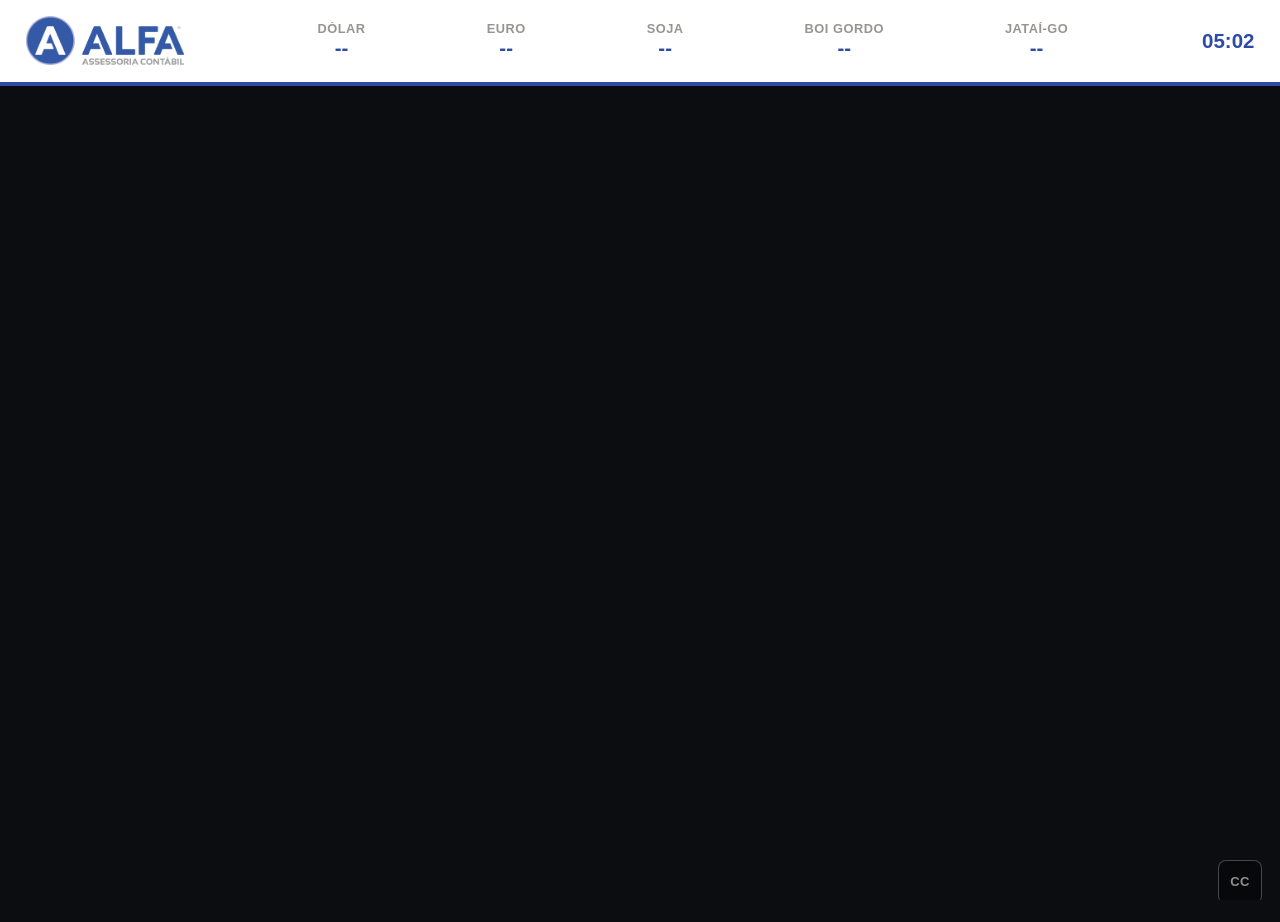
==== index.html @ 9f64c219 "versao 1" ====
<!DOCTYPE html>
<html lang="pt-BR">
<head>
<meta charset="UTF-8">
<meta name="viewport" content="width=device-width, initial-scale=1.0">
<title>Mural ALFA</title>
<link rel="stylesheet" href="style.css">
</head>
<body>

  <header class="topbar">
    <img src="assets/logo.png" alt="ALFA Assessoria Contábil" class="logo">

    <div class="indicators" id="indicators">
      <div class="indicator" id="ind-usd">
        <span class="label">Dólar</span>
        <span class="value">--</span>
      </div>
      <div class="indicator" id="ind-eur">
        <span class="label">Euro</span>
        <span class="value">--</span>
      </div>
      <div class="indicator" id="ind-soja">
        <span class="label">Soja</span>
        <span class="value">--</span>
      </div>
      <div class="indicator" id="ind-boi">
        <span class="label">Boi Gordo</span>
        <span class="value">--</span>
      </div>
      <div class="indicator" id="ind-clima">
        <span class="label">Jataí-GO</span>
        <span class="value">--</span>
      </div>
    </div>

    <div class="clock" id="clock">--:--</div>
  </header>

  <main class="video-wrap">
    <div id="yt-player"></div>
    <button id="cc-toggle" class="cc-btn" title="Ligar/desligar legenda" aria-label="Ligar/desligar legenda">CC</button>
  </main>

  <script src="https://www.youtube.com/iframe_api"></script>
  <script src="script.js"></script>
</body>
</html>
---- style.css ----
:root {
  --azul-alfa: #2E4BA6;
  --cinza-alfa: #979593;
  --bg-video: #0B0D10;
  --topbar-h: 9.5vh;
}

* { box-sizing: border-box; }

html, body {
  margin: 0;
  padding: 0;
  width: 100vw;
  height: 100vh;
  overflow: hidden;
  background: var(--bg-video);
  font-family: -apple-system, "Segoe UI", Roboto, Arial, sans-serif;
}

.topbar {
  height: var(--topbar-h);
  min-height: 64px;
  width: 100%;
  background: #FFFFFF;
  border-bottom: 4px solid var(--azul-alfa);
  display: flex;
  align-items: center;
  padding: 0 2vw;
  gap: 2vw;
}

.logo {
  height: 60%;
  max-height: 56px;
  object-fit: contain;
  flex-shrink: 0;
}

.indicators {
  flex: 1;
  display: flex;
  justify-content: space-evenly;
  align-items: center;
  gap: 1vw;
  overflow: hidden;
}

.indicator {
  display: flex;
  flex-direction: column;
  align-items: center;
  line-height: 1.15;
  min-width: 0;
}

.indicator .label {
  font-size: clamp(11px, 1vw, 15px);
  color: var(--cinza-alfa);
  font-weight: 600;
  text-transform: uppercase;
  letter-spacing: 0.04em;
  white-space: nowrap;
}

.indicator .value {
  font-size: clamp(16px, 1.6vw, 26px);
  color: var(--azul-alfa);
  font-weight: 700;
  white-space: nowrap;
}

.indicator .value.up::after { content: " ▲"; color: #1E8E3E; font-size: 0.7em; }
.indicator .value.down::after { content: " ▼"; color: #C5221F; font-size: 0.7em; }

.clock {
  font-size: clamp(16px, 1.6vw, 26px);
  font-weight: 700;
  color: var(--azul-alfa);
  flex-shrink: 0;
  font-variant-numeric: tabular-nums;
}

.video-wrap {
  position: relative;
  width: 100%;
  height: calc(100vh - var(--topbar-h));
  min-height: calc(100vh - 64px);
  background: var(--bg-video);
}

#yt-player {
  width: 100%;
  height: 100%;
}

#yt-player iframe {
  width: 100%;
  height: 100%;
  display: block;
}

/* Botão discreto de legenda: baixo contraste em repouso, some quase por completo,
   fica bem visível ao passar o mouse (a box tem mouse ligado) */
.cc-btn {
  position: absolute;
  bottom: 18px;
  right: 18px;
  width: 44px;
  height: 44px;
  border-radius: 8px;
  border: 1px solid rgba(255,255,255,0.25);
  background: rgba(0,0,0,0.35);
  color: rgba(255,255,255,0.55);
  font-size: 13px;
  font-weight: 700;
  letter-spacing: 0.03em;
  cursor: pointer;
  backdrop-filter: blur(2px);
  transition: all 0.15s ease;
  z-index: 10;
}

.cc-btn:hover {
  background: rgba(0,0,0,0.75);
  color: #fff;
  border-color: rgba(255,255,255,0.6);
}

.cc-btn.active {
  background: var(--azul-alfa);
  color: #fff;
  border-color: var(--azul-alfa);
  opacity: 0.9;
}
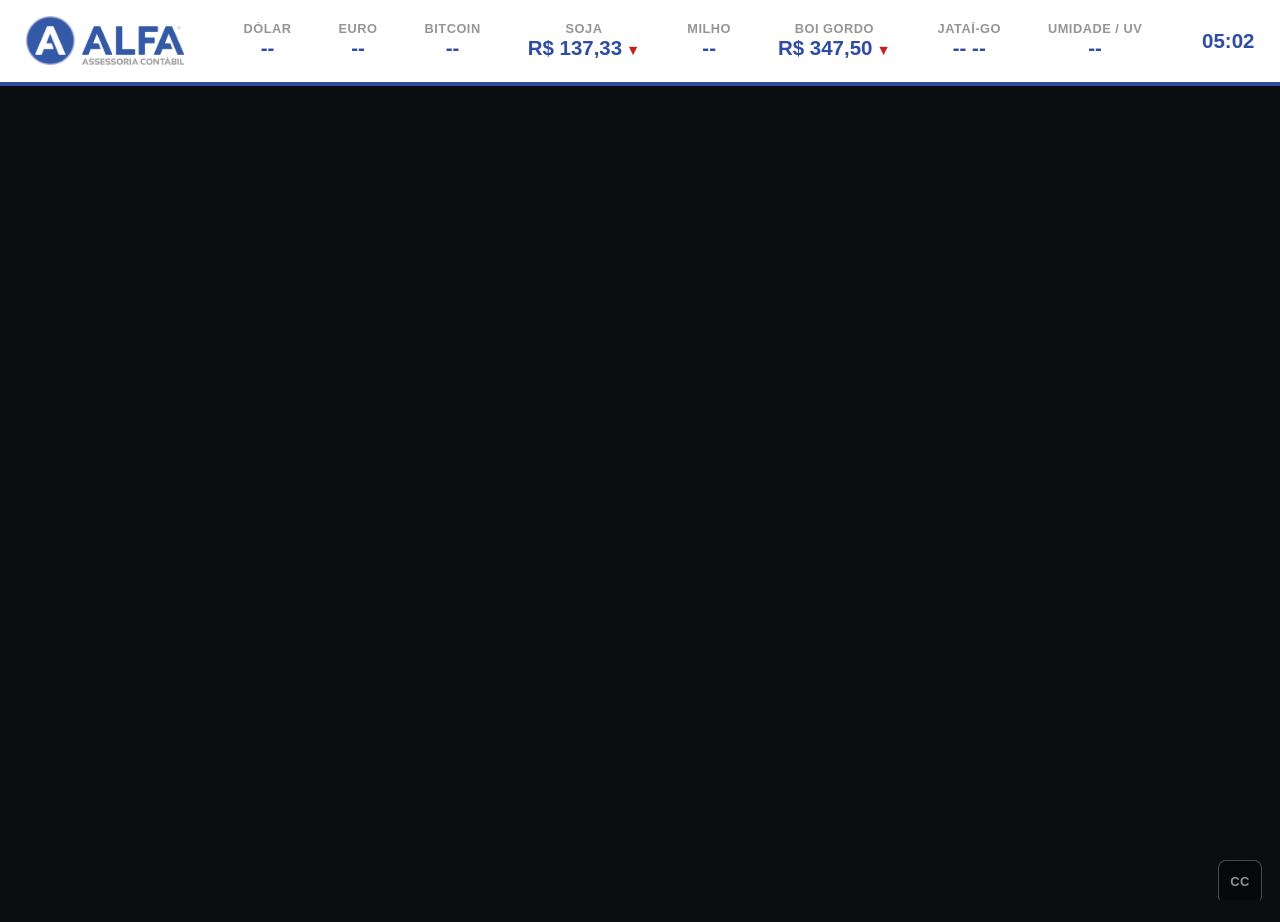
==== commit a57bfab0: "Update index.html" ====
--- a/index.html
+++ b/index.html
@@ -20,8 +20,16 @@
         <span class="label">Euro</span>
         <span class="value">--</span>
       </div>
+      <div class="indicator" id="ind-btc">
+        <span class="label">Bitcoin</span>
+        <span class="value">--</span>
+      </div>
       <div class="indicator" id="ind-soja">
         <span class="label">Soja</span>
+        <span class="value">--</span>
+      </div>
+      <div class="indicator" id="ind-milho">
+        <span class="label">Milho</span>
         <span class="value">--</span>
       </div>
       <div class="indicator" id="ind-boi">
@@ -30,6 +38,10 @@
       </div>
       <div class="indicator" id="ind-clima">
         <span class="label">Jataí-GO</span>
+        <span class="value"><span class="weather-icon" id="clima-icone">--</span> --</span>
+      </div>
+      <div class="indicator" id="ind-umidade">
+        <span class="label">Umidade / UV</span>
         <span class="value">--</span>
       </div>
     </div>
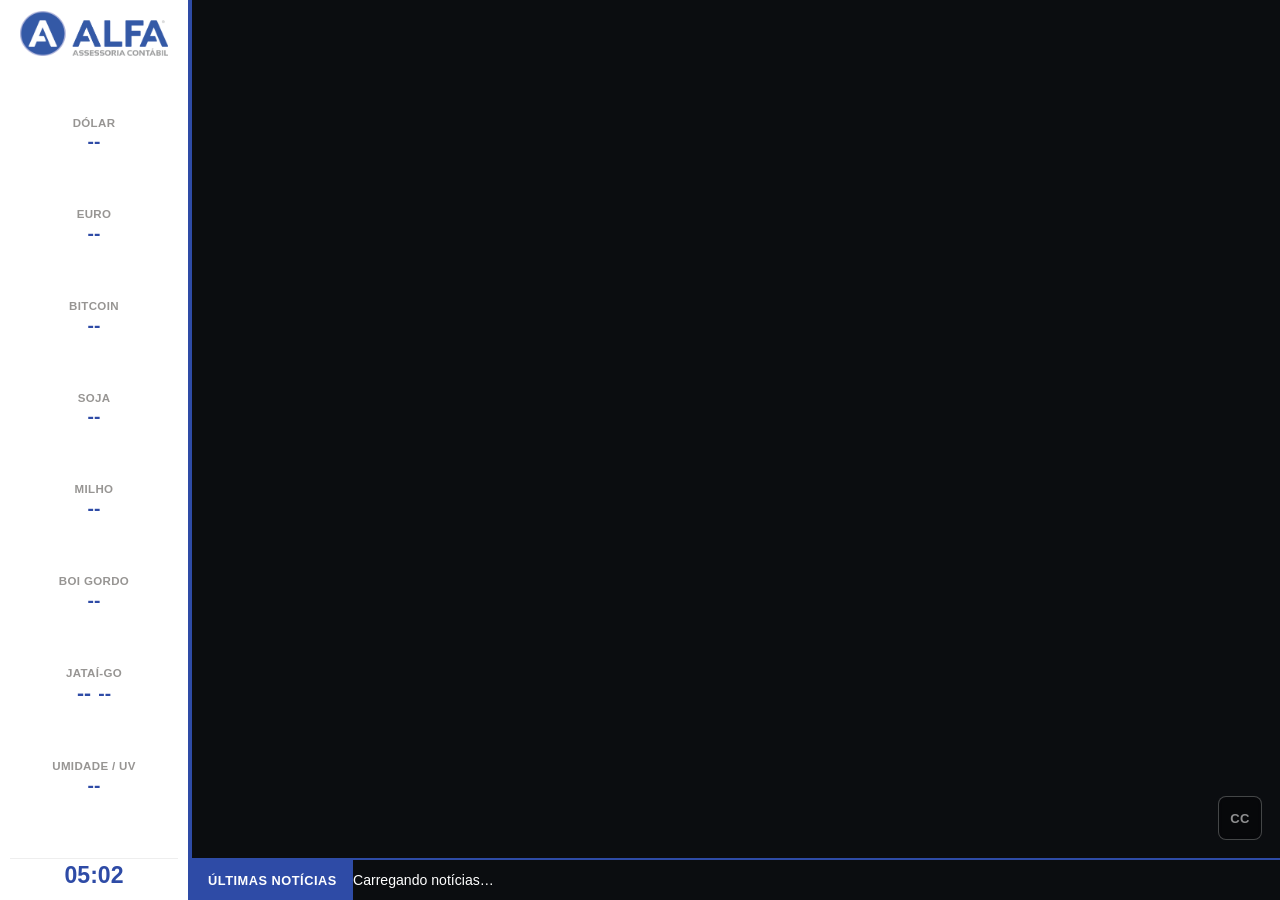
==== commit f645cd5e: "Add files via upload" ====
--- a/index.html
+++ b/index.html
@@ -8,51 +8,66 @@
 </head>
 <body>
 
-  <header class="topbar">
-    <img src="assets/logo.png" alt="ALFA Assessoria Contábil" class="logo">
+  <div class="layout">
 
-    <div class="indicators" id="indicators">
-      <div class="indicator" id="ind-usd">
-        <span class="label">Dólar</span>
-        <span class="value">--</span>
+    <aside class="sidebar">
+      <img src="assets/logo.png" alt="ALFA Assessoria Contábil" class="logo">
+
+      <div class="indicators" id="indicators">
+        <div class="indicator" id="ind-usd">
+          <span class="label">Dólar</span>
+          <span class="value">--</span>
+        </div>
+        <div class="indicator" id="ind-eur">
+          <span class="label">Euro</span>
+          <span class="value">--</span>
+        </div>
+        <div class="indicator" id="ind-btc">
+          <span class="label">Bitcoin</span>
+          <span class="value">--</span>
+        </div>
+        <div class="indicator" id="ind-soja">
+          <span class="label">Soja</span>
+          <span class="value">--</span>
+        </div>
+        <div class="indicator" id="ind-milho">
+          <span class="label">Milho</span>
+          <span class="value">--</span>
+        </div>
+        <div class="indicator" id="ind-boi">
+          <span class="label">Boi Gordo</span>
+          <span class="value">--</span>
+        </div>
+        <div class="indicator" id="ind-clima">
+          <span class="label">Jataí-GO</span>
+          <span class="value"><span class="weather-icon" id="clima-icone">--</span> --</span>
+        </div>
+        <div class="indicator" id="ind-umidade">
+          <span class="label">Umidade / UV</span>
+          <span class="value">--</span>
+        </div>
       </div>
-      <div class="indicator" id="ind-eur">
-        <span class="label">Euro</span>
-        <span class="value">--</span>
+
+      <div class="clock" id="clock">--:--</div>
+    </aside>
+
+    <main class="main-area">
+      <div class="video-wrap">
+        <div id="yt-player"></div>
+        <button id="cc-toggle" class="cc-btn" title="Ligar/desligar legenda" aria-label="Ligar/desligar legenda">CC</button>
       </div>
-      <div class="indicator" id="ind-btc">
-        <span class="label">Bitcoin</span>
-        <span class="value">--</span>
+
+      <div class="ticker">
+        <div class="ticker-label">Últimas notícias</div>
+        <div class="ticker-track-wrap">
+          <div class="ticker-track" id="ticker-track">
+            <span class="ticker-item">Carregando notícias…</span>
+          </div>
+        </div>
       </div>
-      <div class="indicator" id="ind-soja">
-        <span class="label">Soja</span>
-        <span class="value">--</span>
-      </div>
-      <div class="indicator" id="ind-milho">
-        <span class="label">Milho</span>
-        <span class="value">--</span>
-      </div>
-      <div class="indicator" id="ind-boi">
-        <span class="label">Boi Gordo</span>
-        <span class="value">--</span>
-      </div>
-      <div class="indicator" id="ind-clima">
-        <span class="label">Jataí-GO</span>
-        <span class="value"><span class="weather-icon" id="clima-icone">--</span> --</span>
-      </div>
-      <div class="indicator" id="ind-umidade">
-        <span class="label">Umidade / UV</span>
-        <span class="value">--</span>
-      </div>
-    </div>
+    </main>
 
-    <div class="clock" id="clock">--:--</div>
-  </header>
-
-  <main class="video-wrap">
-    <div id="yt-player"></div>
-    <button id="cc-toggle" class="cc-btn" title="Ligar/desligar legenda" aria-label="Ligar/desligar legenda">CC</button>
-  </main>
+  </div>
 
   <script src="https://www.youtube.com/iframe_api"></script>
   <script src="script.js"></script>
--- a/style.css
+++ b/style.css
@@ -2,7 +2,9 @@
   --azul-alfa: #2E4BA6;
   --cinza-alfa: #979593;
   --bg-video: #0B0D10;
-  --topbar-h: 9.5vh;
+  --sidebar-w: 15vw;
+  --sidebar-min: 170px;
+  --ticker-h: 42px;
 }
 
 * { box-sizing: border-box; }
@@ -17,31 +19,44 @@
   font-family: -apple-system, "Segoe UI", Roboto, Arial, sans-serif;
 }
 
-.topbar {
-  height: var(--topbar-h);
-  min-height: 64px;
-  width: 100%;
+.layout {
+  display: flex;
+  width: 100%;
+  height: 100%;
+}
+
+/* ---------- Barra lateral ---------- */
+.sidebar {
+  width: var(--sidebar-w);
+  min-width: var(--sidebar-min);
+  flex-shrink: 0;
+  height: 100%;
   background: #FFFFFF;
-  border-bottom: 4px solid var(--azul-alfa);
-  display: flex;
-  align-items: center;
-  padding: 0 2vw;
-  gap: 2vw;
+  border-right: 4px solid var(--azul-alfa);
+  display: flex;
+  flex-direction: column;
+  align-items: center;
+  padding: 1.2vh 0.8vw;
+  gap: 1.2vh;
+  overflow: hidden;
 }
 
 .logo {
-  height: 60%;
-  max-height: 56px;
+  width: 88%;
+  max-width: 220px;
+  height: auto;
   object-fit: contain;
   flex-shrink: 0;
 }
 
 .indicators {
   flex: 1;
-  display: flex;
+  width: 100%;
+  display: flex;
+  flex-direction: column;
   justify-content: space-evenly;
   align-items: center;
-  gap: 1vw;
+  gap: 0.6vh;
   overflow: hidden;
 }
 
@@ -49,42 +64,60 @@
   display: flex;
   flex-direction: column;
   align-items: center;
-  line-height: 1.15;
-  min-width: 0;
+  line-height: 1.2;
+  width: 100%;
 }
 
 .indicator .label {
-  font-size: clamp(11px, 1vw, 15px);
+  font-size: clamp(11px, 0.9vw, 15px);
   color: var(--cinza-alfa);
   font-weight: 600;
   text-transform: uppercase;
-  letter-spacing: 0.04em;
+  letter-spacing: 0.03em;
   white-space: nowrap;
 }
 
 .indicator .value {
-  font-size: clamp(16px, 1.6vw, 26px);
+  font-size: clamp(16px, 1.5vw, 24px);
   color: var(--azul-alfa);
   font-weight: 700;
   white-space: nowrap;
+}
+
+.weather-icon {
+  font-size: 1.1em;
+  margin-right: 2px;
 }
 
 .indicator .value.up::after { content: " ▲"; color: #1E8E3E; font-size: 0.7em; }
 .indicator .value.down::after { content: " ▼"; color: #C5221F; font-size: 0.7em; }
 
 .clock {
-  font-size: clamp(16px, 1.6vw, 26px);
+  font-size: clamp(18px, 1.8vw, 28px);
   font-weight: 700;
   color: var(--azul-alfa);
   flex-shrink: 0;
   font-variant-numeric: tabular-nums;
+  padding-top: 0.4vh;
+  border-top: 1px solid #eee;
+  width: 100%;
+  text-align: center;
+}
+
+/* ---------- Área principal (vídeo + ticker) ---------- */
+.main-area {
+  flex: 1;
+  height: 100%;
+  display: flex;
+  flex-direction: column;
+  min-width: 0;
 }
 
 .video-wrap {
   position: relative;
   width: 100%;
-  height: calc(100vh - var(--topbar-h));
-  min-height: calc(100vh - 64px);
+  flex: 1;
+  min-height: 0;
   background: var(--bg-video);
 }
 
@@ -99,8 +132,7 @@
   display: block;
 }
 
-/* Botão discreto de legenda: baixo contraste em repouso, some quase por completo,
-   fica bem visível ao passar o mouse (a box tem mouse ligado) */
+/* Botão discreto de legenda */
 .cc-btn {
   position: absolute;
   bottom: 18px;
@@ -132,3 +164,85 @@
   border-color: var(--azul-alfa);
   opacity: 0.9;
 }
+
+.espera-overlay {
+  position: absolute;
+  inset: 0;
+  background: var(--bg-video);
+  display: flex;
+  align-items: center;
+  justify-content: center;
+  z-index: 5;
+}
+
+.espera-overlay span {
+  color: rgba(255, 255, 255, 0.7);
+  font-size: clamp(18px, 2vw, 32px);
+  font-weight: 600;
+  letter-spacing: 0.02em;
+}
+
+/* ---------- Faixa de notícias (ticker) ---------- */
+.ticker {
+  height: var(--ticker-h);
+  flex-shrink: 0;
+  display: flex;
+  align-items: stretch;
+  background: #0B0D10;
+  border-top: 2px solid var(--azul-alfa);
+  overflow: hidden;
+}
+
+.ticker-label {
+  flex-shrink: 0;
+  display: flex;
+  align-items: center;
+  padding: 0 16px;
+  background: var(--azul-alfa);
+  color: #fff;
+  font-weight: 700;
+  font-size: clamp(11px, 1vw, 14px);
+  text-transform: uppercase;
+  letter-spacing: 0.04em;
+  white-space: nowrap;
+}
+
+.ticker-track-wrap {
+  flex: 1;
+  overflow: hidden;
+  position: relative;
+  display: flex;
+  align-items: center;
+}
+
+.ticker-track {
+  display: flex;
+  align-items: center;
+  white-space: nowrap;
+  will-change: transform;
+  animation: ticker-scroll linear infinite;
+  animation-duration: 90s;
+}
+
+.ticker-item {
+  color: #fff;
+  font-size: clamp(13px, 1.1vw, 18px);
+  padding: 0 3vw 0 0;
+}
+
+.ticker-item::before {
+  content: "•";
+  color: var(--azul-alfa);
+  margin-right: 3vw;
+  font-weight: 700;
+}
+
+.ticker-item:first-child::before {
+  content: "";
+  margin-right: 0;
+}
+
+@keyframes ticker-scroll {
+  from { transform: translateX(0); }
+  to { transform: translateX(-50%); }
+}
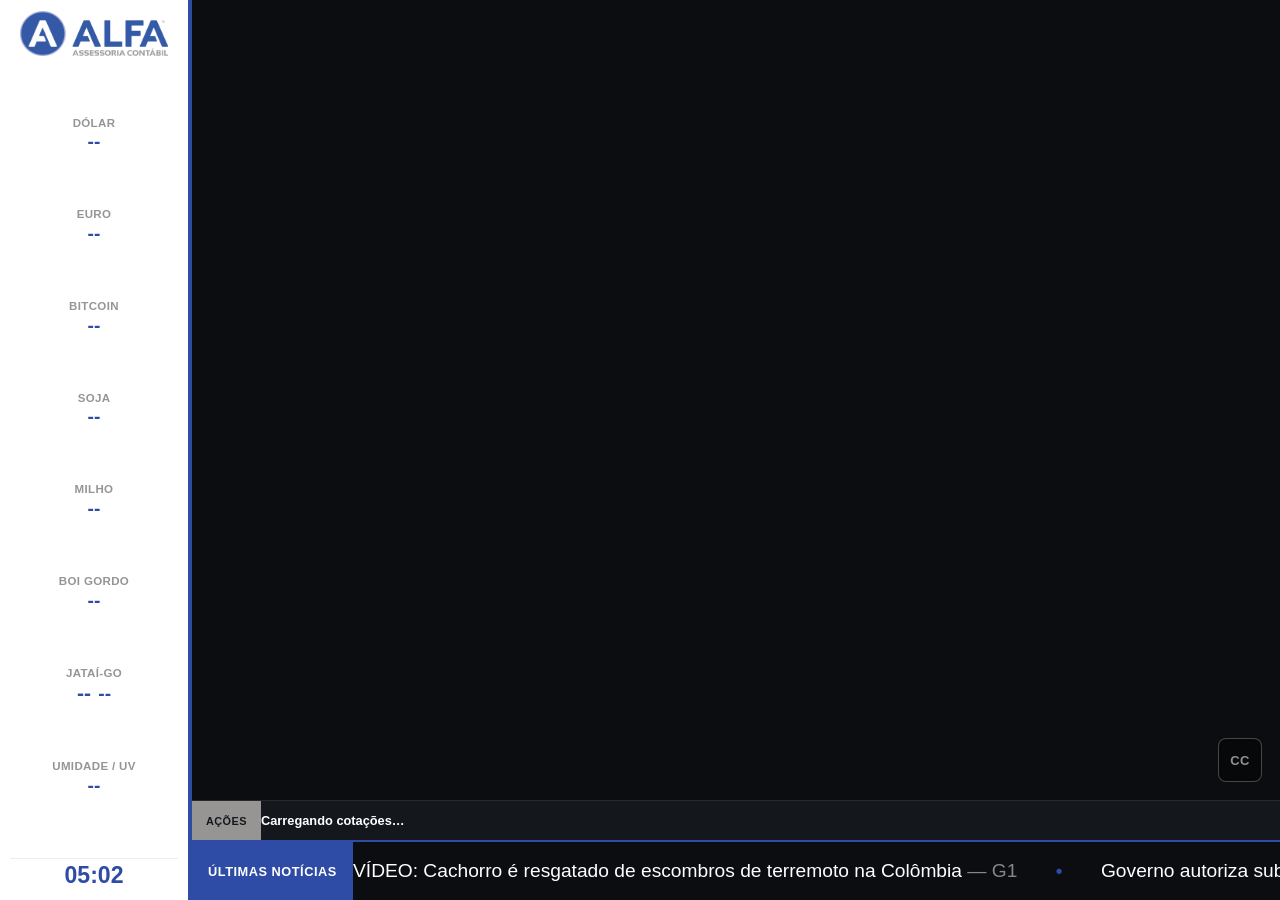
==== commit ee0eef8a: "Add files via upload" ====
--- a/index.html
+++ b/index.html
@@ -57,6 +57,15 @@
         <button id="cc-toggle" class="cc-btn" title="Ligar/desligar legenda" aria-label="Ligar/desligar legenda">CC</button>
       </div>
 
+      <div class="stocks-ticker">
+        <div class="stocks-label">Ações</div>
+        <div class="stocks-track-wrap">
+          <div class="stocks-track" id="stocks-track">
+            <span class="stock-item">Carregando cotações…</span>
+          </div>
+        </div>
+      </div>
+
       <div class="ticker">
         <div class="ticker-label">Últimas notícias</div>
         <div class="ticker-track-wrap">
--- a/style.css
+++ b/style.css
@@ -4,7 +4,8 @@
   --bg-video: #0B0D10;
   --sidebar-w: 15vw;
   --sidebar-min: 170px;
-  --ticker-h: 42px;
+  --ticker-h: 60px;
+  --stocks-h: 40px;
 }
 
 * { box-sizing: border-box; }
@@ -226,7 +227,7 @@
 
 .ticker-item {
   color: #fff;
-  font-size: clamp(13px, 1.1vw, 18px);
+  font-size: clamp(16px, 1.5vw, 24px);
   padding: 0 3vw 0 0;
 }
 
@@ -242,6 +243,81 @@
   margin-right: 0;
 }
 
+/* ---------- Faixa de ações (B3 + EUA) ---------- */
+.stocks-ticker {
+  height: var(--stocks-h);
+  flex-shrink: 0;
+  display: flex;
+  align-items: stretch;
+  background: #14171C;
+  border-top: 1px solid rgba(255,255,255,0.08);
+  overflow: hidden;
+}
+
+.stocks-label {
+  flex-shrink: 0;
+  display: flex;
+  align-items: center;
+  padding: 0 14px;
+  background: var(--cinza-alfa);
+  color: #14171C;
+  font-weight: 700;
+  font-size: clamp(10px, 0.85vw, 12px);
+  text-transform: uppercase;
+  letter-spacing: 0.04em;
+  white-space: nowrap;
+}
+
+.stocks-track-wrap {
+  flex: 1;
+  overflow: hidden;
+  position: relative;
+  display: flex;
+  align-items: center;
+}
+
+.stocks-track {
+  display: flex;
+  align-items: center;
+  white-space: nowrap;
+  will-change: transform;
+  animation: ticker-scroll linear infinite;
+  animation-duration: 60s;
+}
+
+.stock-item {
+  font-size: clamp(12px, 1vw, 15px);
+  padding: 0 2.2vw 0 0;
+  color: #fff;
+  font-weight: 600;
+}
+
+.stock-item .ticker { font-weight: 700; }
+
+.stock-item .var-up { color: #4CC98A; }
+.stock-item .var-down { color: #F0736E; }
+
+.stock-group-tag {
+  display: inline-block;
+  font-size: 0.7em;
+  font-weight: 700;
+  padding: 1px 6px;
+  border-radius: 4px;
+  margin-right: 2.2vw;
+  text-transform: uppercase;
+  letter-spacing: 0.03em;
+}
+
+.stock-group-tag.br {
+  background: var(--azul-alfa);
+  color: #fff;
+}
+
+.stock-group-tag.us {
+  background: #3C8C5E;
+  color: #fff;
+}
+
 @keyframes ticker-scroll {
   from { transform: translateX(0); }
   to { transform: translateX(-50%); }
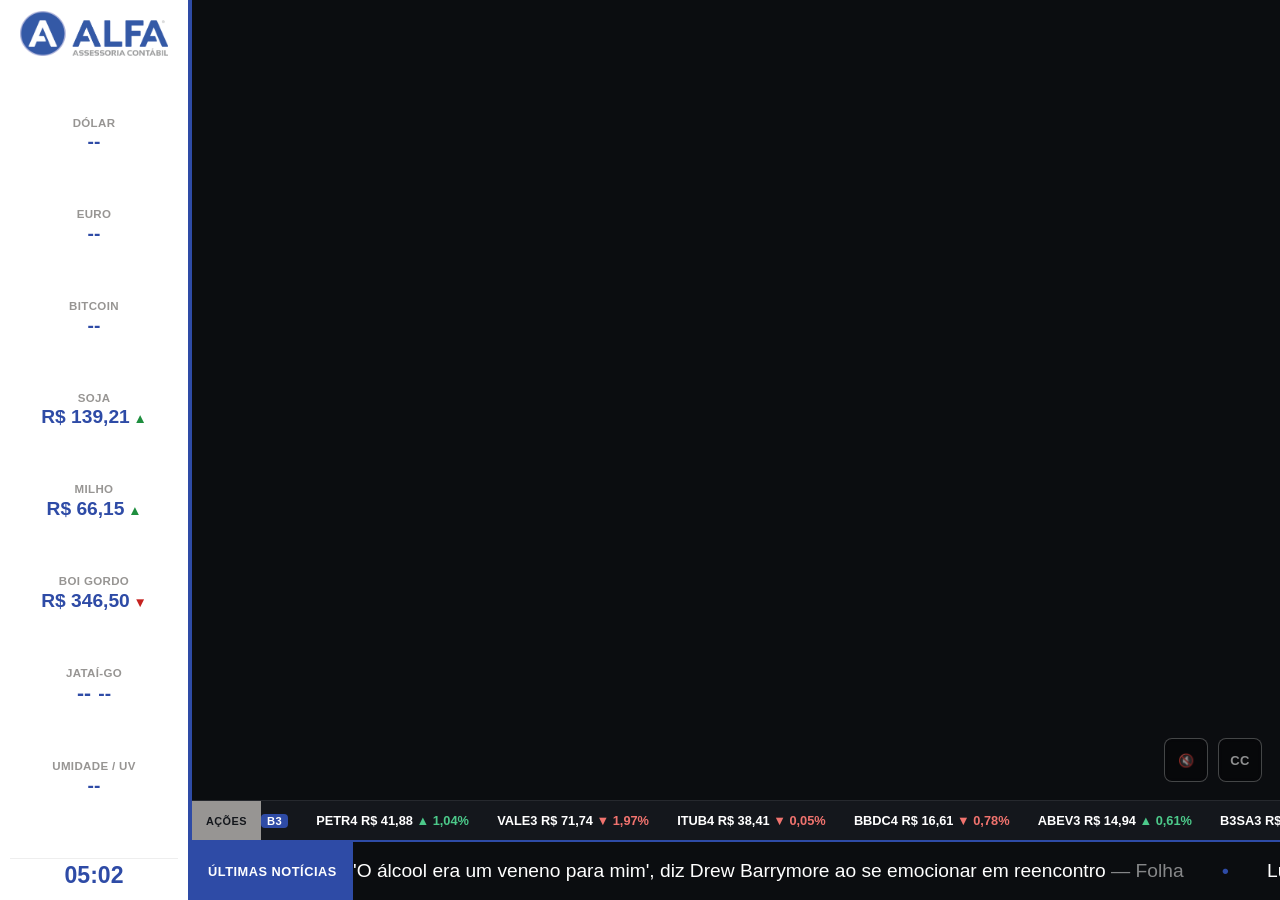
==== commit c952dbc7: "Add files via upload" ====
--- a/index.html
+++ b/index.html
@@ -55,6 +55,7 @@
       <div class="video-wrap">
         <div id="yt-player"></div>
         <button id="cc-toggle" class="cc-btn" title="Ligar/desligar legenda" aria-label="Ligar/desligar legenda">CC</button>
+        <button id="audio-toggle" class="cc-btn" title="Ligar/desligar som (começa mudo)" aria-label="Ligar/desligar som">🔇</button>
       </div>
 
       <div class="stocks-ticker">
--- a/style.css
+++ b/style.css
@@ -166,6 +166,11 @@
   opacity: 0.9;
 }
 
+/* Botão de áudio fica ao lado do botão de legenda */
+#audio-toggle {
+  right: 72px;
+}
+
 .espera-overlay {
   position: absolute;
   inset: 0;
@@ -292,7 +297,7 @@
   font-weight: 600;
 }
 
-.stock-item .ticker { font-weight: 700; }
+.stock-item .stock-symbol { font-weight: 700; }
 
 .stock-item .var-up { color: #4CC98A; }
 .stock-item .var-down { color: #F0736E; }
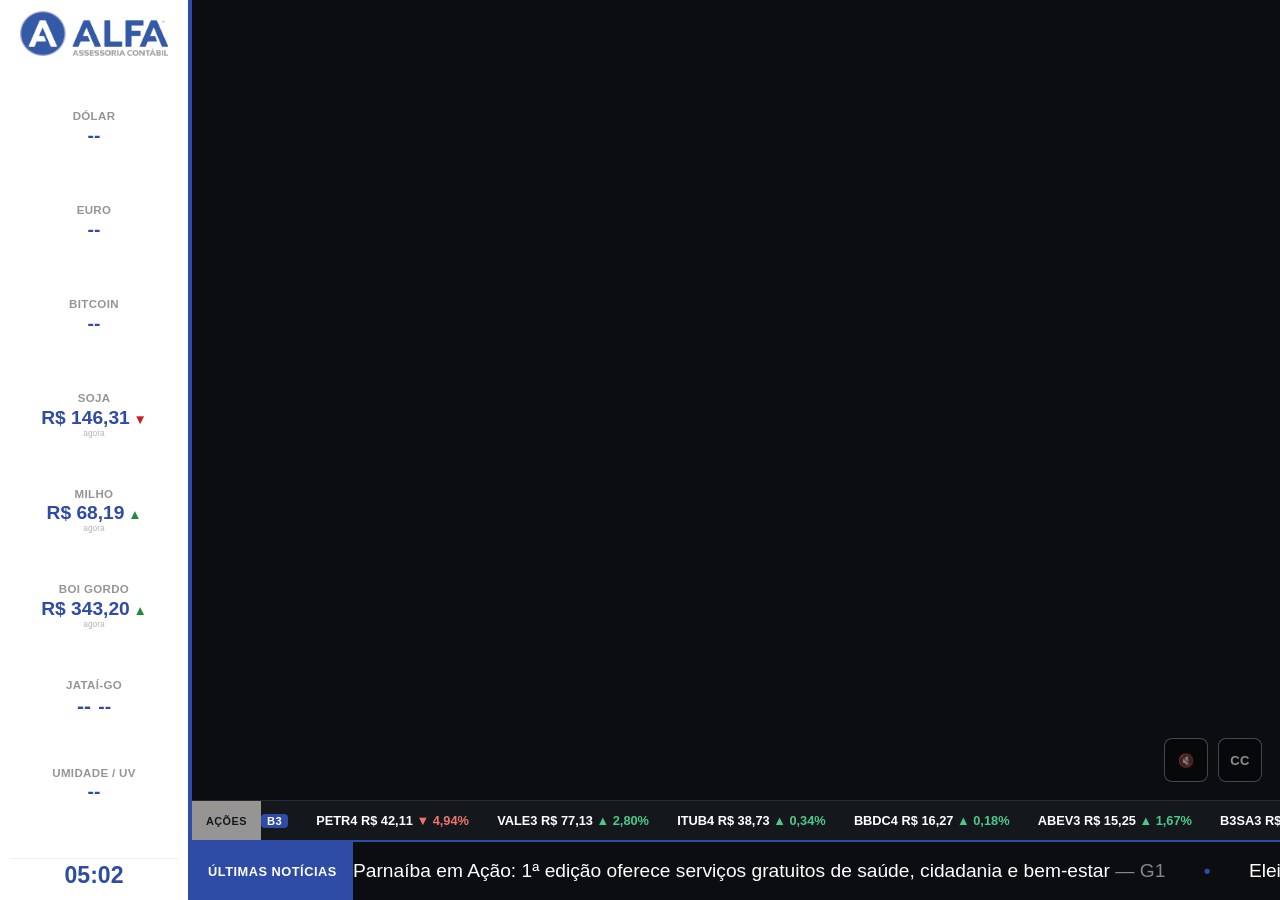
==== commit a05e15d0: "Add files via upload" ====
--- a/index.html
+++ b/index.html
@@ -17,26 +17,32 @@
         <div class="indicator" id="ind-usd">
           <span class="label">Dólar</span>
           <span class="value">--</span>
+          <span class="updated-at"></span>
         </div>
         <div class="indicator" id="ind-eur">
           <span class="label">Euro</span>
           <span class="value">--</span>
+          <span class="updated-at"></span>
         </div>
         <div class="indicator" id="ind-btc">
           <span class="label">Bitcoin</span>
           <span class="value">--</span>
+          <span class="updated-at"></span>
         </div>
         <div class="indicator" id="ind-soja">
           <span class="label">Soja</span>
           <span class="value">--</span>
+          <span class="updated-at"></span>
         </div>
         <div class="indicator" id="ind-milho">
           <span class="label">Milho</span>
           <span class="value">--</span>
+          <span class="updated-at"></span>
         </div>
         <div class="indicator" id="ind-boi">
           <span class="label">Boi Gordo</span>
           <span class="value">--</span>
+          <span class="updated-at"></span>
         </div>
         <div class="indicator" id="ind-clima">
           <span class="label">Jataí-GO</span>
--- a/style.css
+++ b/style.css
@@ -92,6 +92,23 @@
 
 .indicator .value.up::after { content: " ▲"; color: #1E8E3E; font-size: 0.7em; }
 .indicator .value.down::after { content: " ▼"; color: #C5221F; font-size: 0.7em; }
+
+/* "Atualizado há Xmin" — some quando ainda não há valor, fica sutil quando
+   tudo está em dia, e chama atenção (âmbar) se passar do limite esperado
+   sem uma atualização nova (ver LIMITE_ALERTA_MIN no script.js). */
+.indicator .updated-at {
+  font-size: clamp(8px, 0.65vw, 10px);
+  color: var(--cinza-alfa);
+  opacity: 0.7;
+  white-space: nowrap;
+  min-height: 1em;
+}
+
+.indicator .updated-at.stale {
+  color: #C97A00;
+  opacity: 1;
+  font-weight: 600;
+}
 
 .clock {
   font-size: clamp(18px, 1.8vw, 28px);
